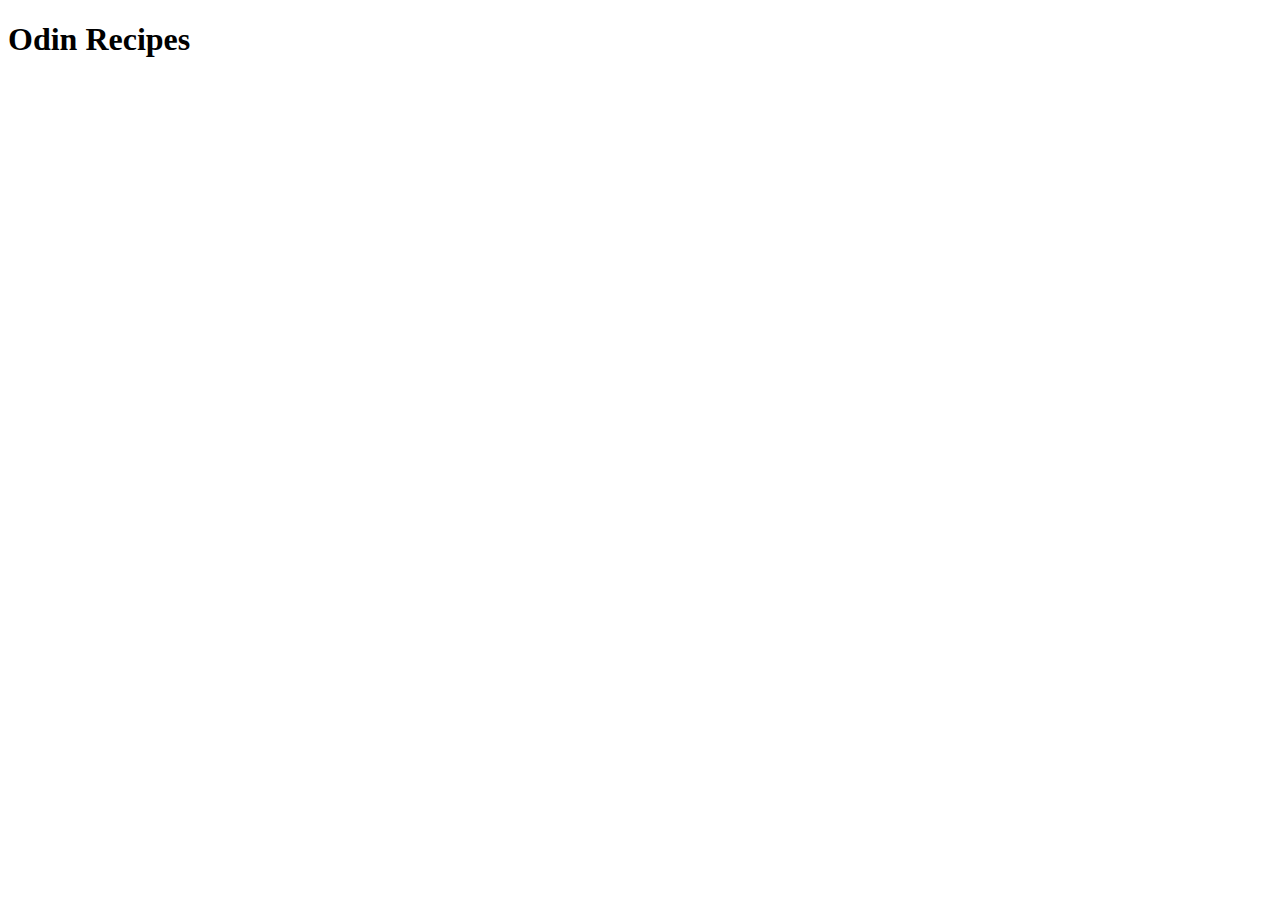
==== index.html @ 2260a46b "Add HTML Boilerplate to index.html" ====
<!DOCTYPE html>
<html lang="en">
<head>
    <meta charset="UTF-8">
    <meta http-equiv="X-UA-Compatible" content="IE=edge">
    <meta name="viewport" content="width=device-width, initial-scale=1.0">
    <title>Odin Recipes</title>
</head>
<body>
    
    <h1>Odin Recipes</h1>

</body>
</html>
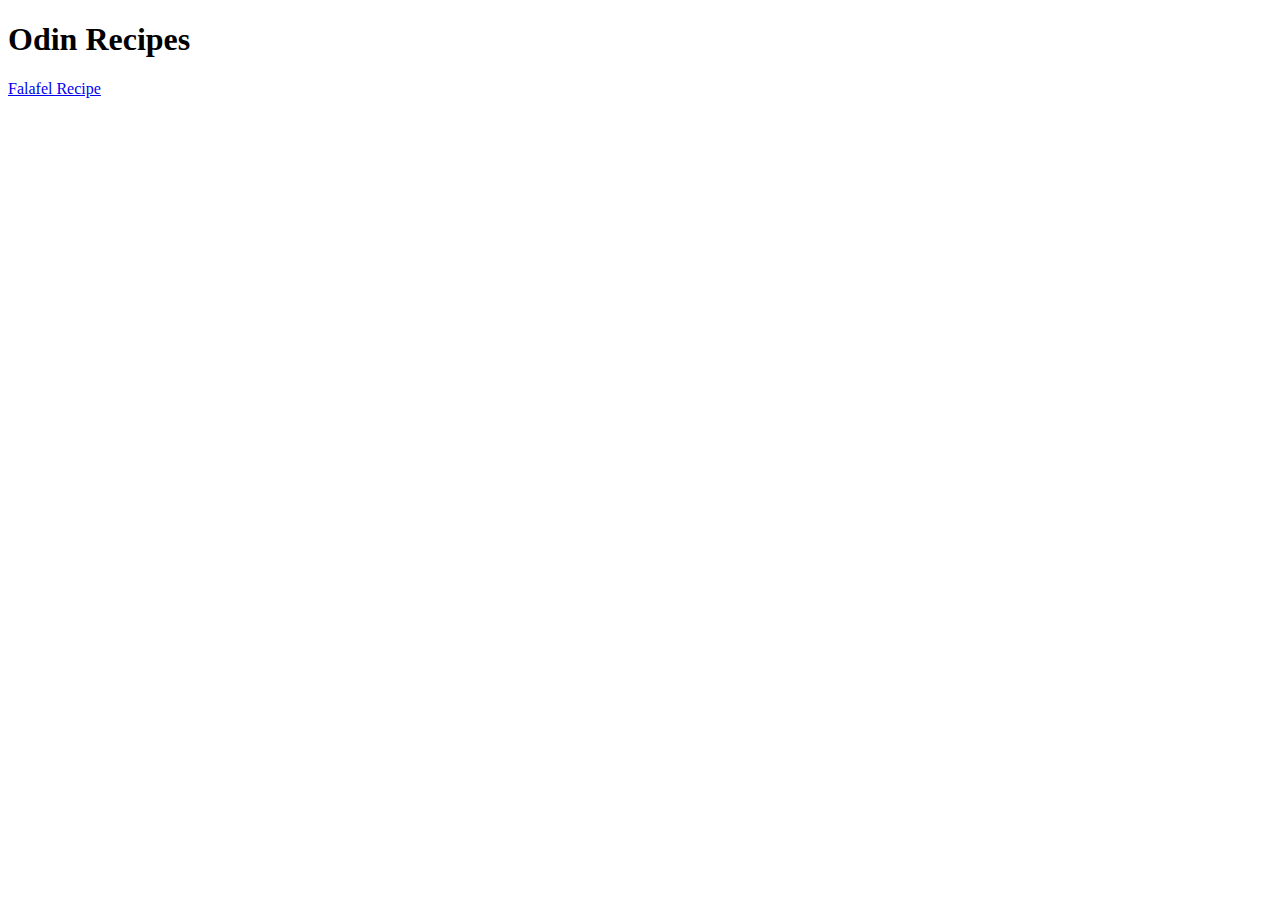
==== commit 16d45f82: "Add Falafel link to index.html" ====
--- a/index.html
+++ b/index.html
@@ -10,5 +10,7 @@
     
     <h1>Odin Recipes</h1>
 
+    <a href="./recipies/falafel.html">Falafel Recipe</a>
+
 </body>
 </html>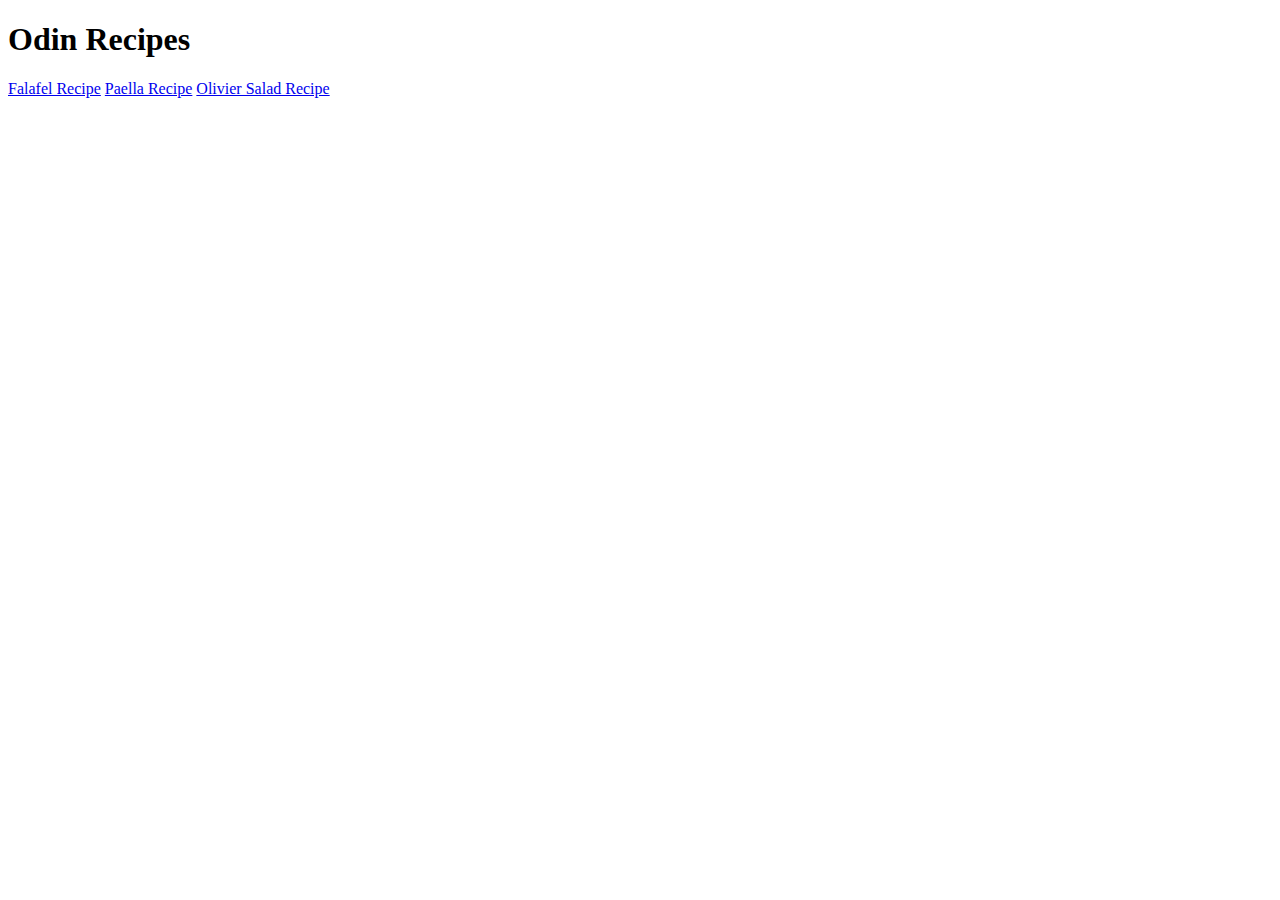
==== commit 632180b6: "Add 2 more recipies to index.html" ====
--- a/index.html
+++ b/index.html
@@ -11,6 +11,9 @@
     <h1>Odin Recipes</h1>
 
     <a href="./recipies/falafel.html">Falafel Recipe</a>
+    <a href="./recipies/paella.html">Paella Recipe</a>
+    <a href="./recipies/olivier-salad.html">Olivier Salad Recipe</a>
+
 
 </body>
 </html>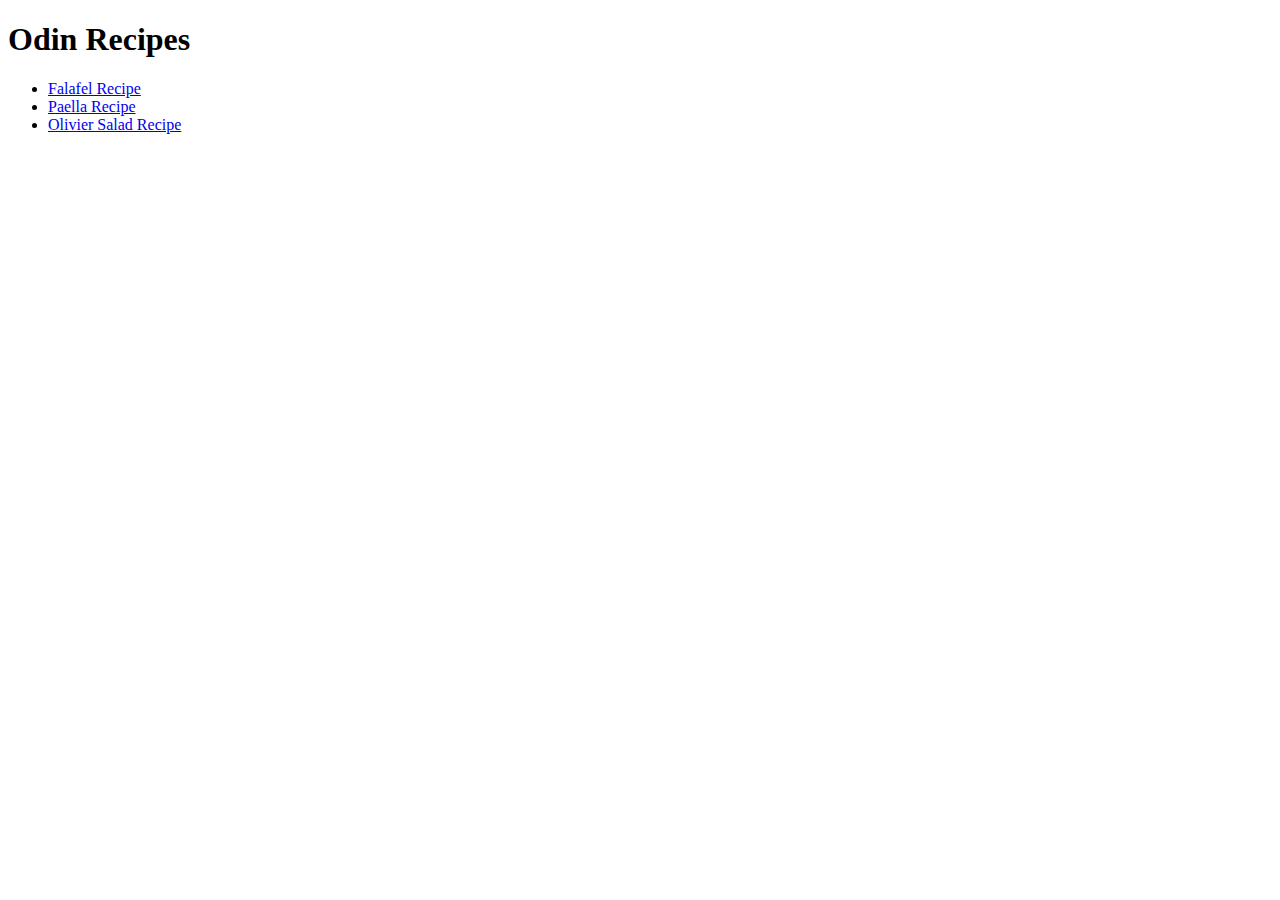
==== commit 7881ceda: "Put the 3 recipe links within the ul element" ====
--- a/index.html
+++ b/index.html
@@ -10,10 +10,11 @@
     
     <h1>Odin Recipes</h1>
 
-    <a href="./recipies/falafel.html">Falafel Recipe</a>
-    <a href="./recipies/paella.html">Paella Recipe</a>
-    <a href="./recipies/olivier-salad.html">Olivier Salad Recipe</a>
-
+    <ul>
+        <li><a href="./recipies/falafel.html">Falafel Recipe</a></li>
+        <li><a href="./recipies/paella.html">Paella Recipe</a></li>
+        <li><a href="./recipies/olivier-salad.html">Olivier Salad Recipe</a></li>
+    </ul>
 
 </body>
 </html>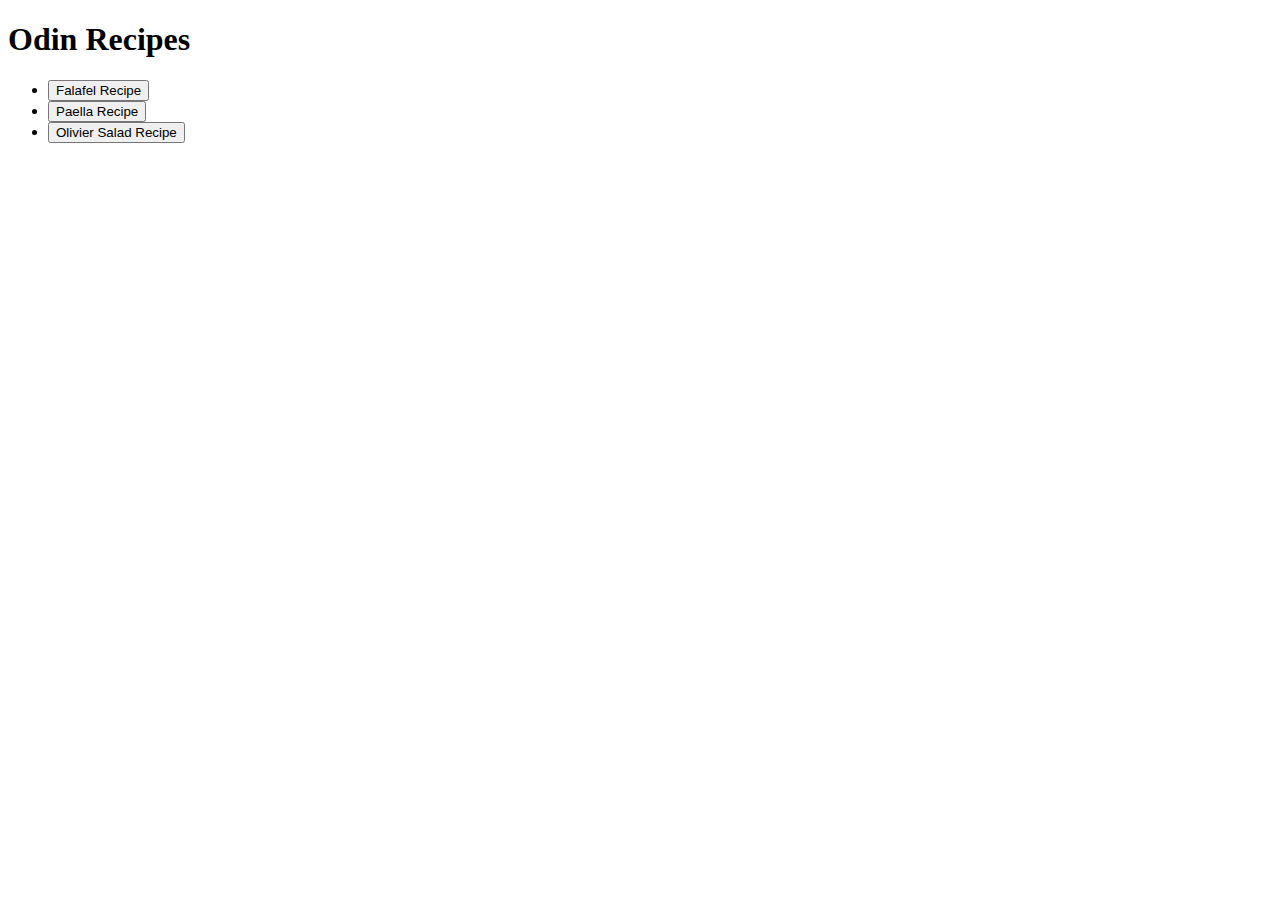
==== commit 506ab9a3: "Add external css link and buttons" ====
--- a/index.html
+++ b/index.html
@@ -4,6 +4,7 @@
     <meta charset="UTF-8">
     <meta http-equiv="X-UA-Compatible" content="IE=edge">
     <meta name="viewport" content="width=device-width, initial-scale=1.0">
+    <link rel="stylesheet" href="./styles/style.css">
     <title>Odin Recipes</title>
 </head>
 <body>
@@ -11,10 +12,11 @@
     <h1>Odin Recipes</h1>
 
     <ul>
-        <li><a href="./recipies/falafel.html">Falafel Recipe</a></li>
-        <li><a href="./recipies/paella.html">Paella Recipe</a></li>
-        <li><a href="./recipies/olivier-salad.html">Olivier Salad Recipe</a></li>
+        <li><a href="./recipies/falafel.html"><button>Falafel Recipe</button></a></li>
+        <li><a href="./recipies/paella.html"><button>Paella Recipe</button></a></li>
+        <li><a href="./recipies/olivier-salad.html"><button>Olivier Salad Recipe</button></a></li>
     </ul>
+    
 
 </body>
 </html>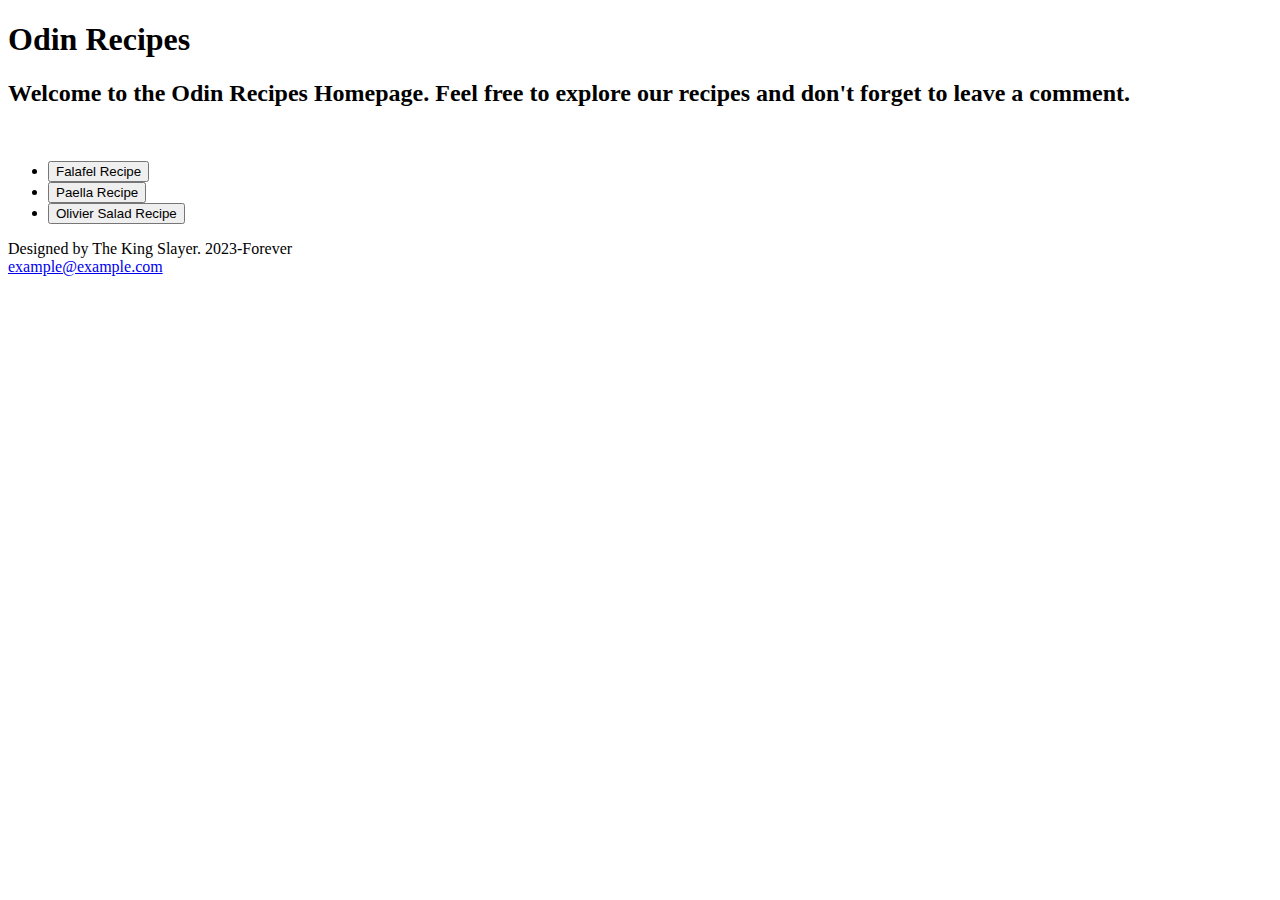
==== commit 3c5b9cc0: "Add h2 welcome and footer text" ====
--- a/index.html
+++ b/index.html
@@ -10,6 +10,10 @@
 <body>
     
     <h1>Odin Recipes</h1>
+    <h2>Welcome to the Odin Recipes Homepage. Feel free to explore our recipes and
+        don't forget to leave a comment. </h2>
+
+        <br>
 
     <ul>
         <li><a href="./recipies/falafel.html"><button>Falafel Recipe</button></a></li>
@@ -17,6 +21,11 @@
         <li><a href="./recipies/olivier-salad.html"><button>Olivier Salad Recipe</button></a></li>
     </ul>
     
+    <footer> 
+        <p>Designed by The King Slayer. 2023-Forever<br>
+        <a href="mailto:helloworld@gmail.com">example@example.com</a></p>
+    </footer>
+</body>
 
-</body>
+
 </html>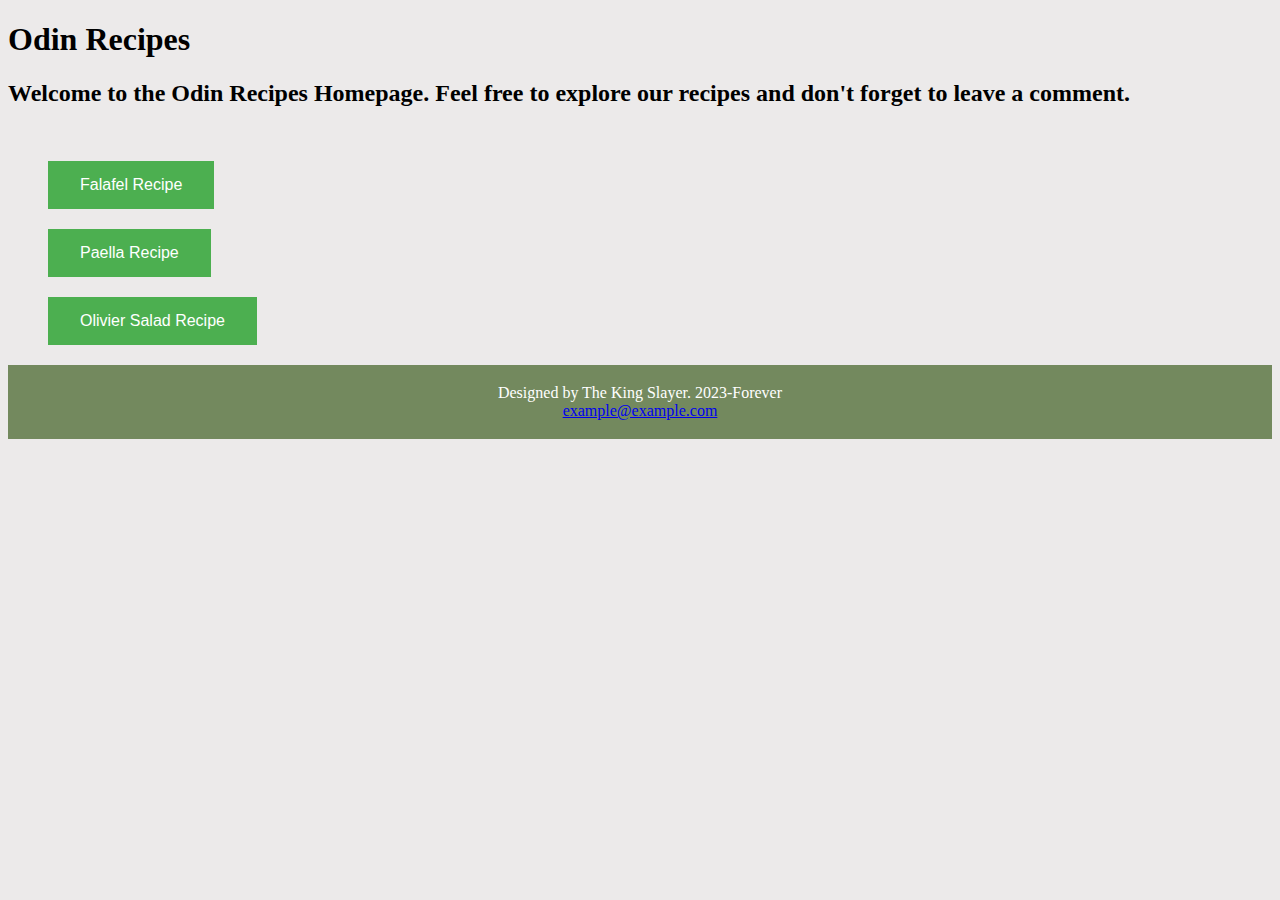
==== commit 38c893d1: "Add body-div and give ul class" ====
--- a/index.html
+++ b/index.html
@@ -8,18 +8,20 @@
     <title>Odin Recipes</title>
 </head>
 <body>
-    
+    <div class="body-div">
     <h1>Odin Recipes</h1>
     <h2>Welcome to the Odin Recipes Homepage. Feel free to explore our recipes and
         don't forget to leave a comment. </h2>
 
         <br>
 
-    <ul>
+    <ul class="recipe-ul">
         <li><a href="./recipies/falafel.html"><button>Falafel Recipe</button></a></li>
         <li><a href="./recipies/paella.html"><button>Paella Recipe</button></a></li>
         <li><a href="./recipies/olivier-salad.html"><button>Olivier Salad Recipe</button></a></li>
     </ul>
+
+</div>
     
     <footer> 
         <p>Designed by The King Slayer. 2023-Forever<br>
--- a/styles/style.css
+++ b/styles/style.css
@@ -0,0 +1,24 @@
+body {
+    background: rgba(159, 150, 150, 0.201);
+}
+
+li {
+    list-style: none;
+    margin-bottom: 20px;
+}
+
+button {
+    background-color: #4CAF50; /* Green */
+    border: none;
+    color: white;
+    padding: 15px 32px;
+    text-align: center;
+    font-size: 16px;
+}
+
+footer {
+    text-align: center;
+    padding: 3px;
+    background-color: rgb(115, 137, 94);
+    color: white;
+  }